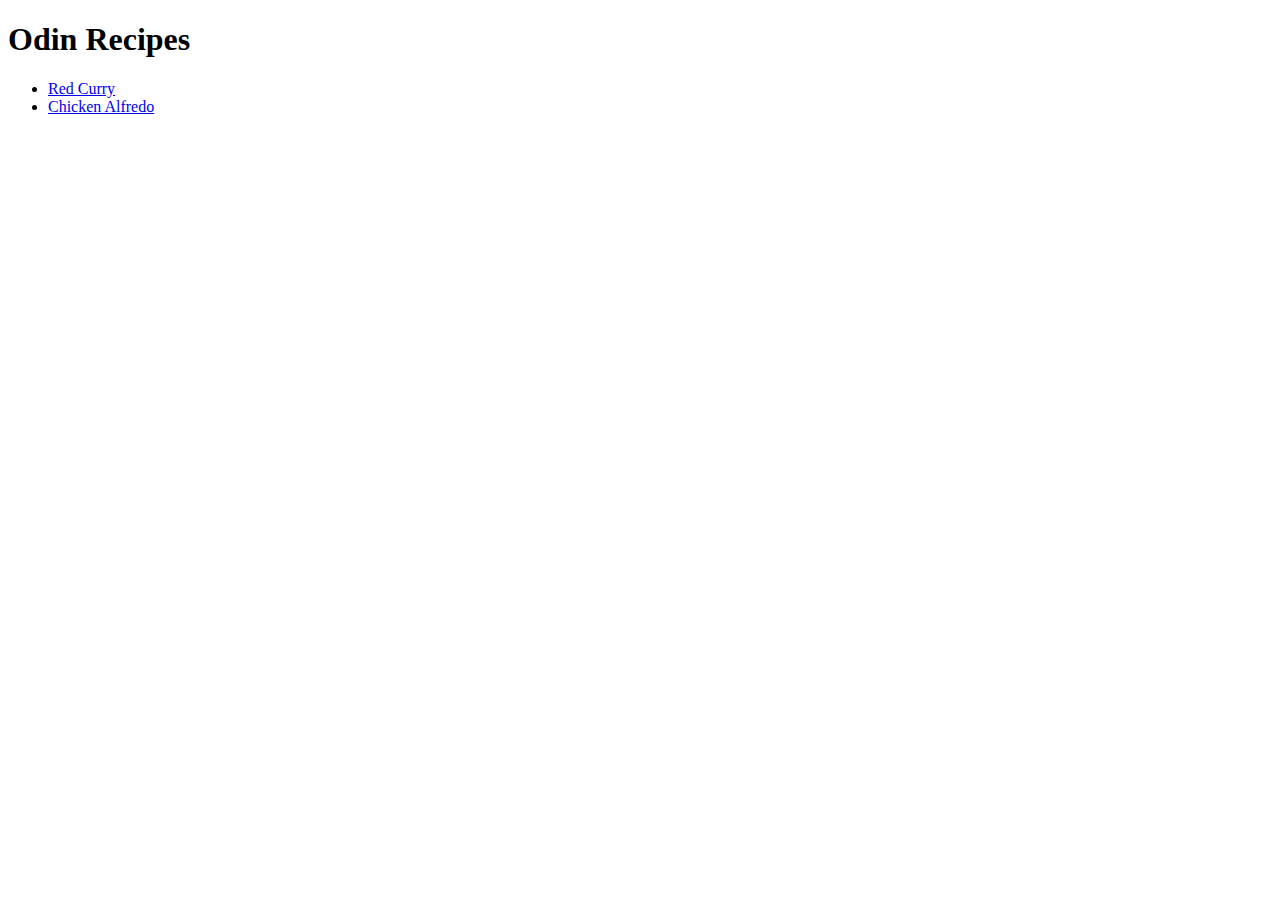
==== index.html @ 014d8c39 "Fix chicken alfredo not showing on index.html, fix image size on chicken-alfredo.html" ====
<!DOCTYPE html>
<html lang="en">
<head>
    <meta charset="UTF-8">
    <meta name="viewport" content="width=device-width, initial-scale=1.0">
    <title>Odin Recipes</title>
</head>
<body>
    <h1>Odin Recipes</h1>
    <ul>
        <li><a href="./recipes/red-curry.html">Red Curry</a></li>
        <li><a href="./recipes/chicken-alfredo.html">Chicken Alfredo</a></li>
    </ul>
</body>
</html>
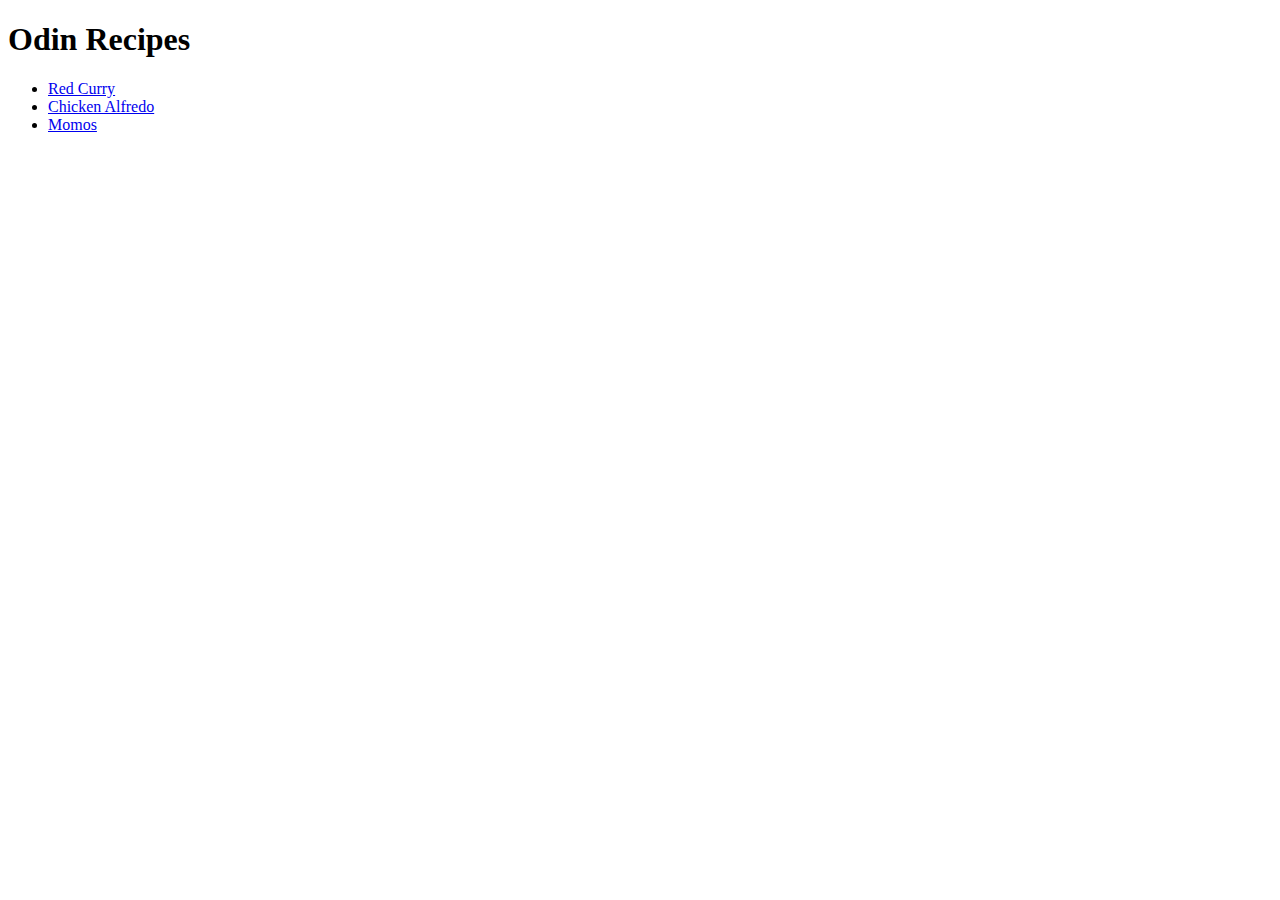
==== commit c11b898d: "Create momos page and add link to index.html" ====
--- a/index.html
+++ b/index.html
@@ -10,6 +10,7 @@
     <ul>
         <li><a href="./recipes/red-curry.html">Red Curry</a></li>
         <li><a href="./recipes/chicken-alfredo.html">Chicken Alfredo</a></li>
+        <li><a href="./recipes/momos.html">Momos</a></li>
     </ul>
 </body>
 </html>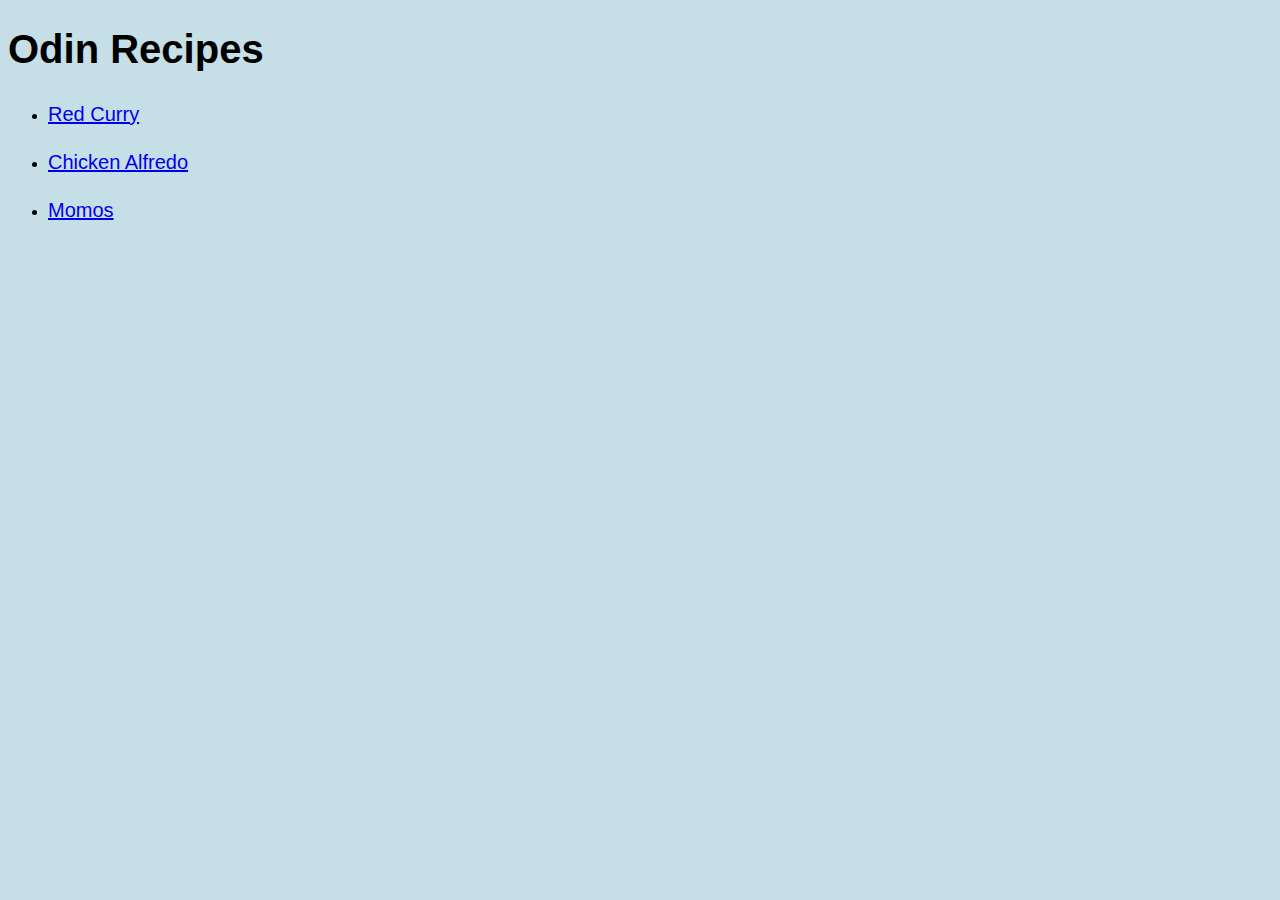
==== commit a5e28c3c: "Add styles.css and restyle every page" ====
--- a/index.html
+++ b/index.html
@@ -4,13 +4,16 @@
     <meta charset="UTF-8">
     <meta name="viewport" content="width=device-width, initial-scale=1.0">
     <title>Odin Recipes</title>
+    <link rel="stylesheet" href="./styles.css">
 </head>
 <body>
-    <h1>Odin Recipes</h1>
+    <h1 id="title">Odin Recipes</h1>
     <ul>
-        <li><a href="./recipes/red-curry.html">Red Curry</a></li>
-        <li><a href="./recipes/chicken-alfredo.html">Chicken Alfredo</a></li>
-        <li><a href="./recipes/momos.html">Momos</a></li>
+        <li><a href="./recipes/red-curry.html" class="link">Red Curry</a></li>
+        <br>
+        <li><a href="./recipes/chicken-alfredo.html" class="link">Chicken Alfredo</a></li>
+        <br>
+        <li><a href="./recipes/momos.html" class="link">Momos</a></li>
     </ul>
 </body>
 </html>--- a/styles.css
+++ b/styles.css
@@ -0,0 +1,20 @@
+* {
+    font-family: Verdana, Arial, sans-serif;
+}
+
+#title {
+    font-size: 40px;
+    font-weight: bold;
+}
+
+.link {
+    font-size: 20px;
+}
+
+body {
+    background-color: rgb(198, 222, 230);
+}
+
+li {
+    line-height: 1.5;
+}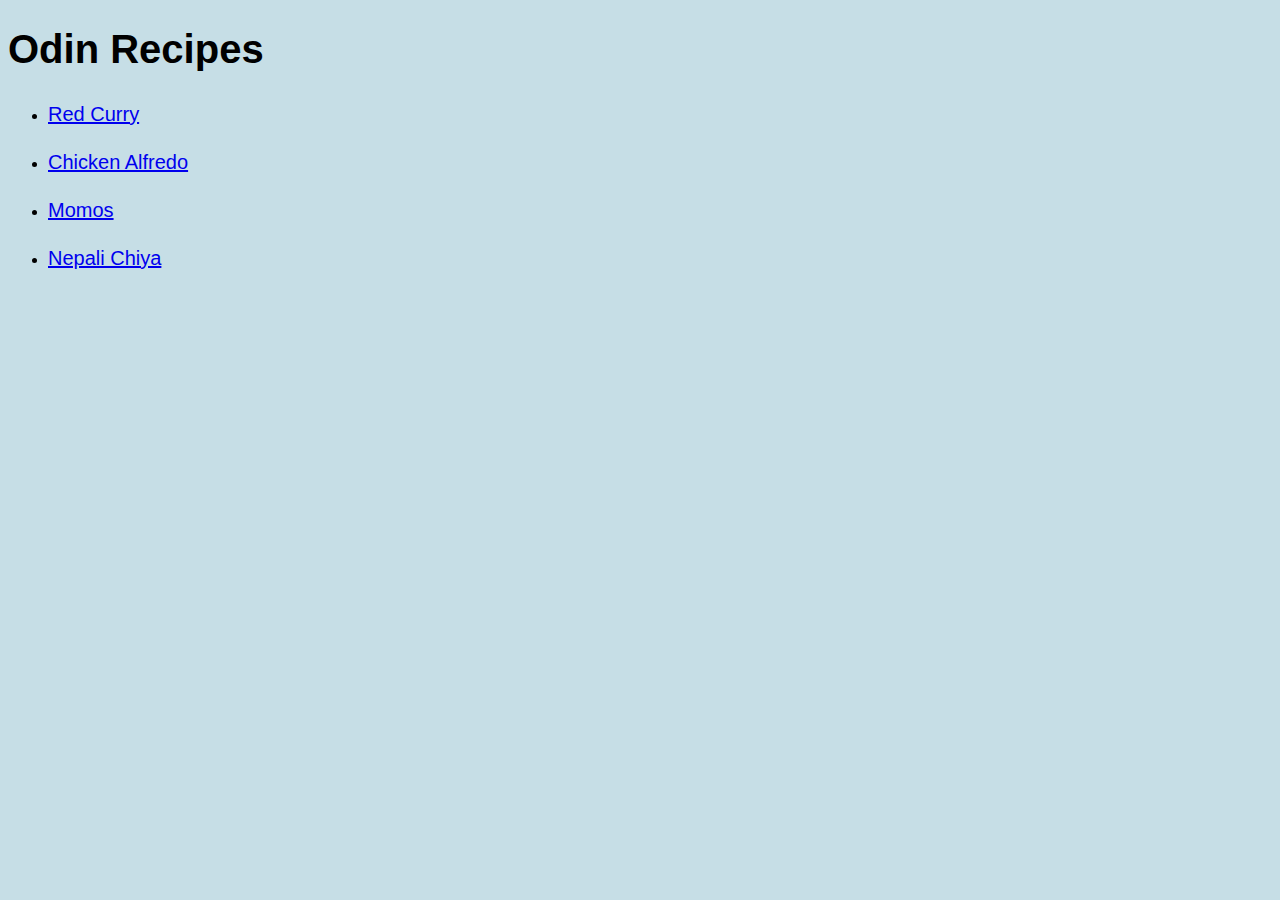
==== commit 8e29dd1a: "Add Nepali Chiya page and update index.html" ====
--- a/index.html
+++ b/index.html
@@ -14,6 +14,8 @@
         <li><a href="./recipes/chicken-alfredo.html" class="link">Chicken Alfredo</a></li>
         <br>
         <li><a href="./recipes/momos.html" class="link">Momos</a></li>
+        <br>
+        <li><a href="./recipes/nepali-chiya.html" class="link">Nepali Chiya</a></li>
     </ul>
 </body>
 </html>